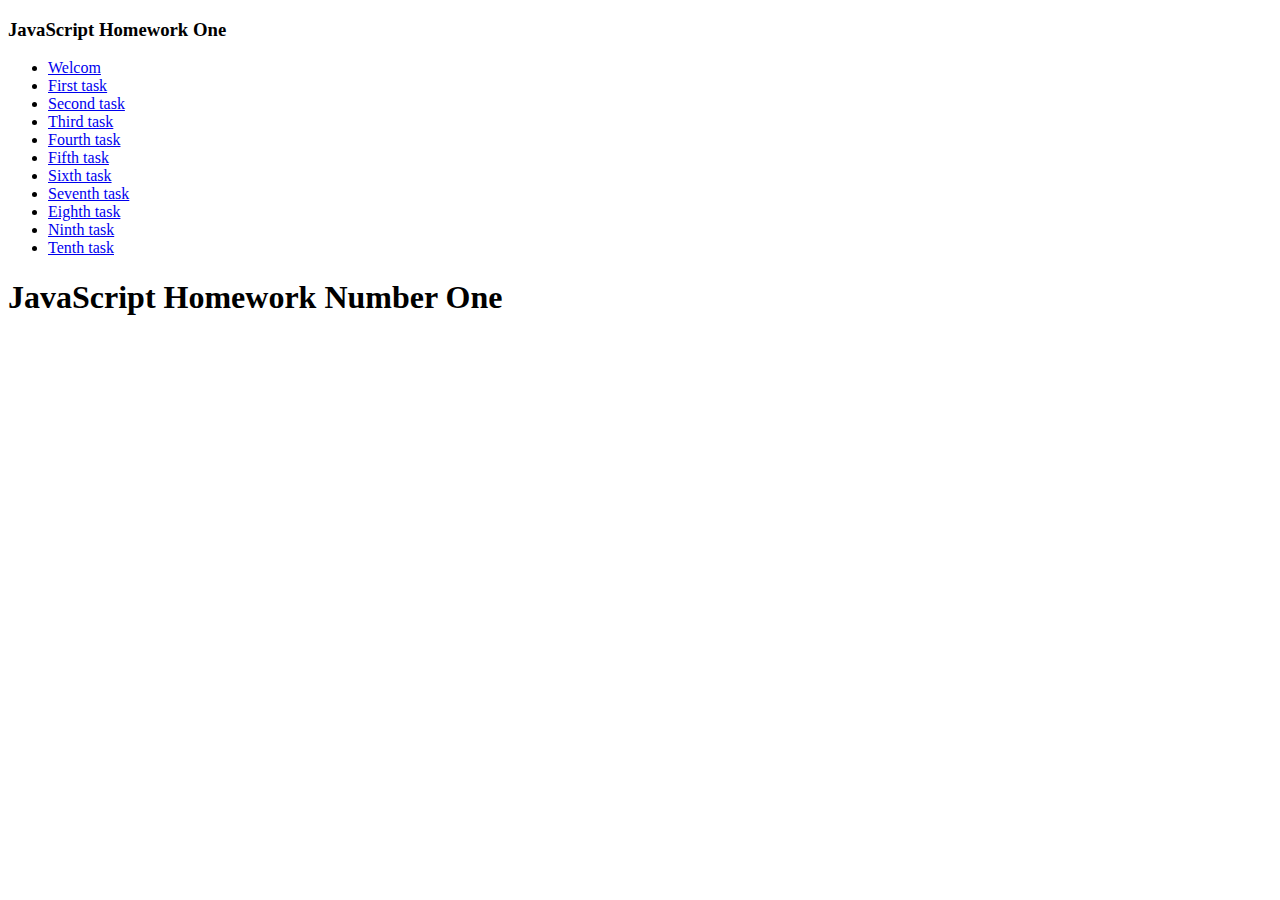
==== index.html @ 13961c07 "finish task three" ====
<!DOCTYPE html>
<html lang="en">
  <head>
    <meta charset="UTF-8" />
    <meta http-equiv="X-UA-Compatible" content="IE=edge" />
    <meta name="viewport" content="width=device-width, initial-scale=1.0" />
    <title>Homework JS 6</title>
    <meta name="description" content="Homework JS 6" />
    <link rel="preconnect" href="https://fonts.googleapis.com" />
    <link rel="preconnect" href="https://fonts.gstatic.com" crossorigin />
    <link
      href="https://fonts.googleapis.com/css2?family=Raleway:wght@700&family=Roboto:wght@400;500;700;900&display=swap"
      rel="stylesheet"
    />
    <link rel="stylesheet" href="css/styles.css" />
  </head>
  <body>
    <header>
      <section class="page-header container">
        <h3 class="title">JavaScript Homework One</h3>
        <nav class="nav-page">
          <ul class="nav-page_list">
            <li><a class="nav-page_link" href="./index.html">Welcom</a></li>
            <li>
              <a class="nav-page_link" href="./taskOne.html">First task</a>
            </li>
            <li>
              <a class="nav-page_link" href="./taskTwo.html">Second task</a>
            </li>
            <li>
              <a class="nav-page_link" href="./taskThree.html">Third task</a>
            </li>
            <li>
              <a class="nav-page_link" href="./taskFour.html">Fourth task</a>
            </li>
            <li>
              <a class="nav-page_link" href="./taskFive.html">Fifth task</a>
            </li>
            <li>
              <a class="nav-page_link" href="./taskSix.html">Sixth task</a>
            </li>
            <li>
              <a class="nav-page_link" href="./taskSeven.html">Seventh task</a>
            </li>
            <li>
              <a class="nav-page_link" href="./taskEight.html">Eighth task</a>
            </li>
            <li>
              <a class="nav-page_link" href="./taskNine.html">Ninth task</a>
            </li>
            <li>
              <a class="nav-page_link" href="./taskTen.html">Tenth task</a>
            </li>
          </ul>
        </nav>
      </section>
    </header>
    <main>
      <h1 class="main-title">JavaScript Homework Number One</h1>
    </main>
    <!-- <script src="./js/taskTwo.js"></script> -->
  </body>
</html>
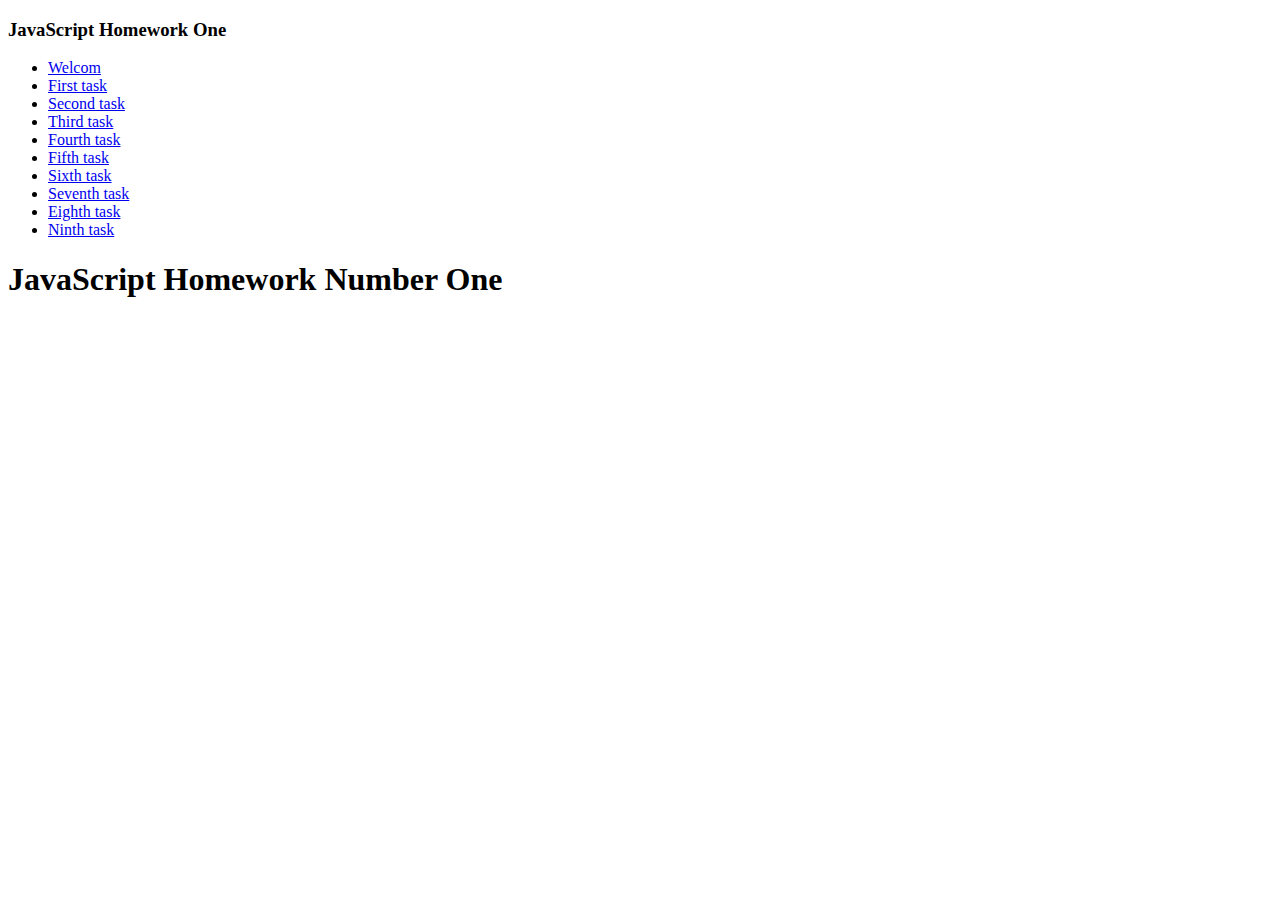
==== commit e7605ccd: "end task seven" ====
--- a/index.html
+++ b/index.html
@@ -48,15 +48,17 @@
             <li>
               <a class="nav-page_link" href="./taskNine.html">Ninth task</a>
             </li>
-            <li>
+            <!-- <li>
               <a class="nav-page_link" href="./taskTen.html">Tenth task</a>
-            </li>
+            </li> -->
           </ul>
         </nav>
       </section>
     </header>
     <main>
-      <h1 class="main-title">JavaScript Homework Number One</h1>
+      <section class="box">
+        <h1 class="main-title">JavaScript Homework Number One</h1>
+      </section>
     </main>
     <!-- <script src="./js/taskTwo.js"></script> -->
   </body>
